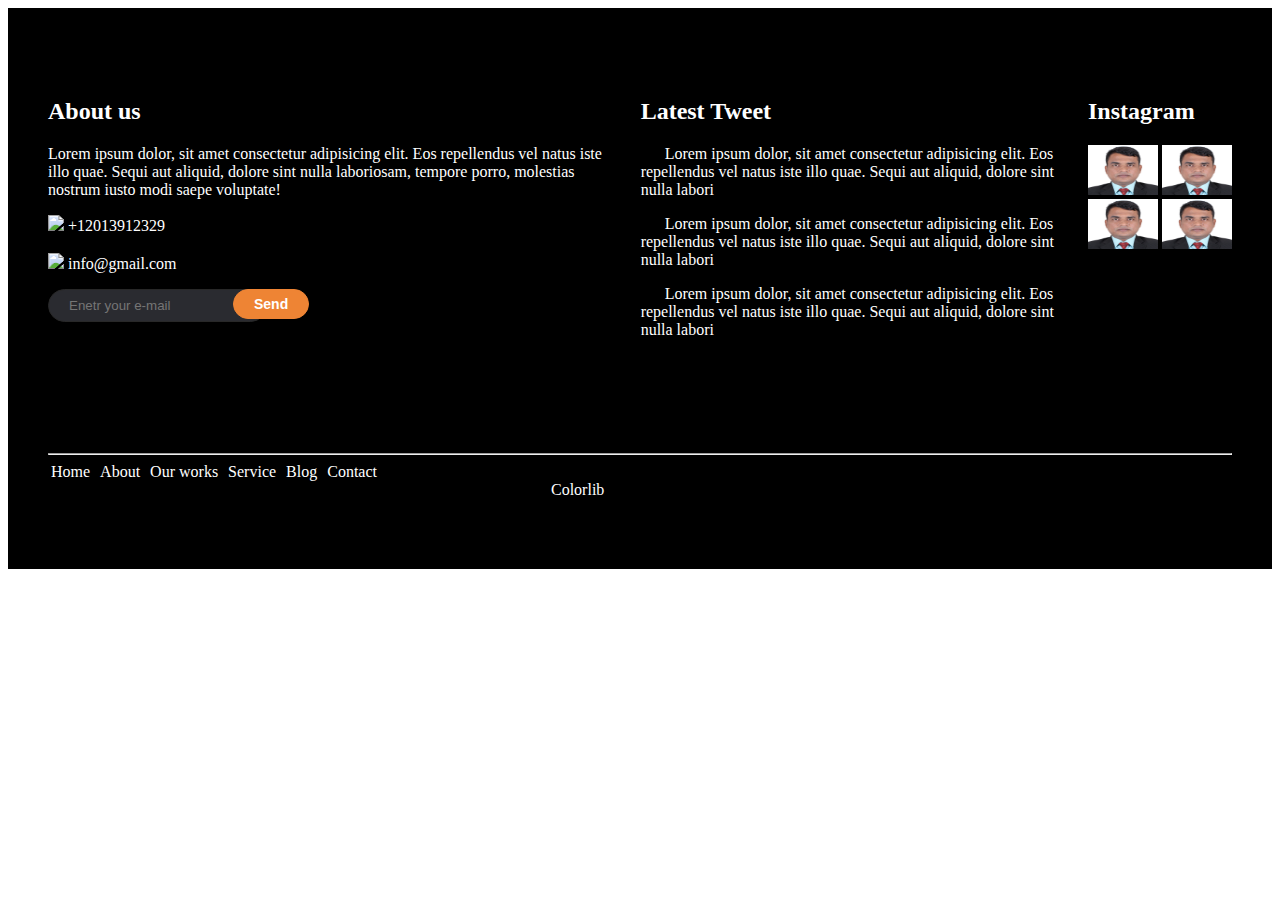
==== layout.html @ ad0ebd3c "Add files via upload" ====
<!DOCTYPE html>
<html>
<head>
<style>
.grid-container {
  display: grid;
  grid-template-columns:auto auto auto;
  background-color: black;
  gap:30px;
  padding:40px;
  color:white;
}
.grid-container > div {

  text-align: left;
  padding: 30px 0;
 
}
.right{
    padding-right:20px;
}
.bottom {
  grid-column: 1 / span 3;
}

.paddingRight{
    padding-right: 10px;
}
#ref{
    margin-right: 300px;
}
#ref2{
    margin-left: 500px;
}
#email{
    background-color: rgb(34, 29, 29);
    padding: 5px;
    border-radius: 20px;
    
}
#send{
    background-color: rgb(184, 122, 8);
    padding: 5px;
    border-radius: 25px;
   
}

 
  input{
      background-color: #2a2b30;
      border:1px solid #282828;
      border-radius: 25px;
      padding: 8px 20px;
      float: left;
  }
  button{
      background-color: #ee8434;
      font-size: 14px;
      font-weight: 600;
      color: #fff;
      border: 1px solid #ee8434;
      border-radius: 20px;
      padding: 6px 20px;
      float: left;
      position: relative;
      right: 34px;
  }
  a{
      color: #fff;
      text-decoration: none;
      font-size: 16px;
      font-weight: 500;
      padding: 3px;
  }

</style>
</head>
<body>
    <div class="grid-container">
  
    <div class="left">
        <h2>About us</h2>
        <p style="text-align:left ;">
            Lorem ipsum dolor, sit amet consectetur adipisicing elit. Eos repellendus vel natus iste illo quae. Sequi aut aliquid, dolore sint nulla laboriosam, tempore porro, molestias nostrum iusto modi saepe voluptate!
        </p>
        <p>
        <img src="message.jpg" height="10px" weidth="10px"/> +12013912329
        <br/> <br/>
        <img src="phone.png" height="10px" weidth="10px"/> info@gmail.com
        </p>
        <p>
       <p>
            <form action="" method="post">
                <input type="text" placeholder="Enetr your e-mail" />
                <button>Send</button>
            </form>
        </p>
        
    </div>
    <div class="middle">
        <h2>Latest Tweet</h2>
        <p style="text-align:left ;">
            <label style="padding-right:10px"><img src="twit.jpg" height="10" width="10"/></label>
            <label>Lorem ipsum dolor, sit amet consectetur adipisicing elit. Eos repellendus vel natus iste illo quae. Sequi aut aliquid, dolore sint nulla labori</label>
        </p>
        <p style="text-align:left ;">
            <label style="padding-right:10px"><img src="twit.jpg" height="10" width="10"/></label>
            <label>Lorem ipsum dolor, sit amet consectetur adipisicing elit. Eos repellendus vel natus iste illo quae. Sequi aut aliquid, dolore sint nulla labori</label>
        </p>
        <p style="text-align:left ;">
            <label style="padding-right:10px"><img src="twit.jpg" height="10" width="10"/></label>
            <label>Lorem ipsum dolor, sit amet consectetur adipisicing elit. Eos repellendus vel natus iste illo quae. Sequi aut aliquid, dolore sint nulla labori</label>
        </p>
    </div>  
    <div>
        <h2>Instagram</h2>
        <img src="profile.jpg" width="70px" height="50px"/>
        <img src="profile.jpg" width="70px" height="50px"/><br/>
        <img src="profile.jpg" width="70px" height="50px"/>
        <img src="profile.jpg" width="70px" height="50px"/>
    </div>
    
    <div class="bottom">
        
        <hr/>
        <label><a href="#">Home</a></lable>
        <label><a href="#">About</a> </lable>
        <label><a href="#">Our works</a> </lable>
        <label><a href="#">Service</a> </lable>
        <label><a href="#" >Blog</a> </lable>
        <label><a href="#" id="ref">Contact</a> </lable>
        <label><a href="#" id="ref2">Colorlib</a> </lable>     
    </div>
    
    
        
</div>

</body>
</html>
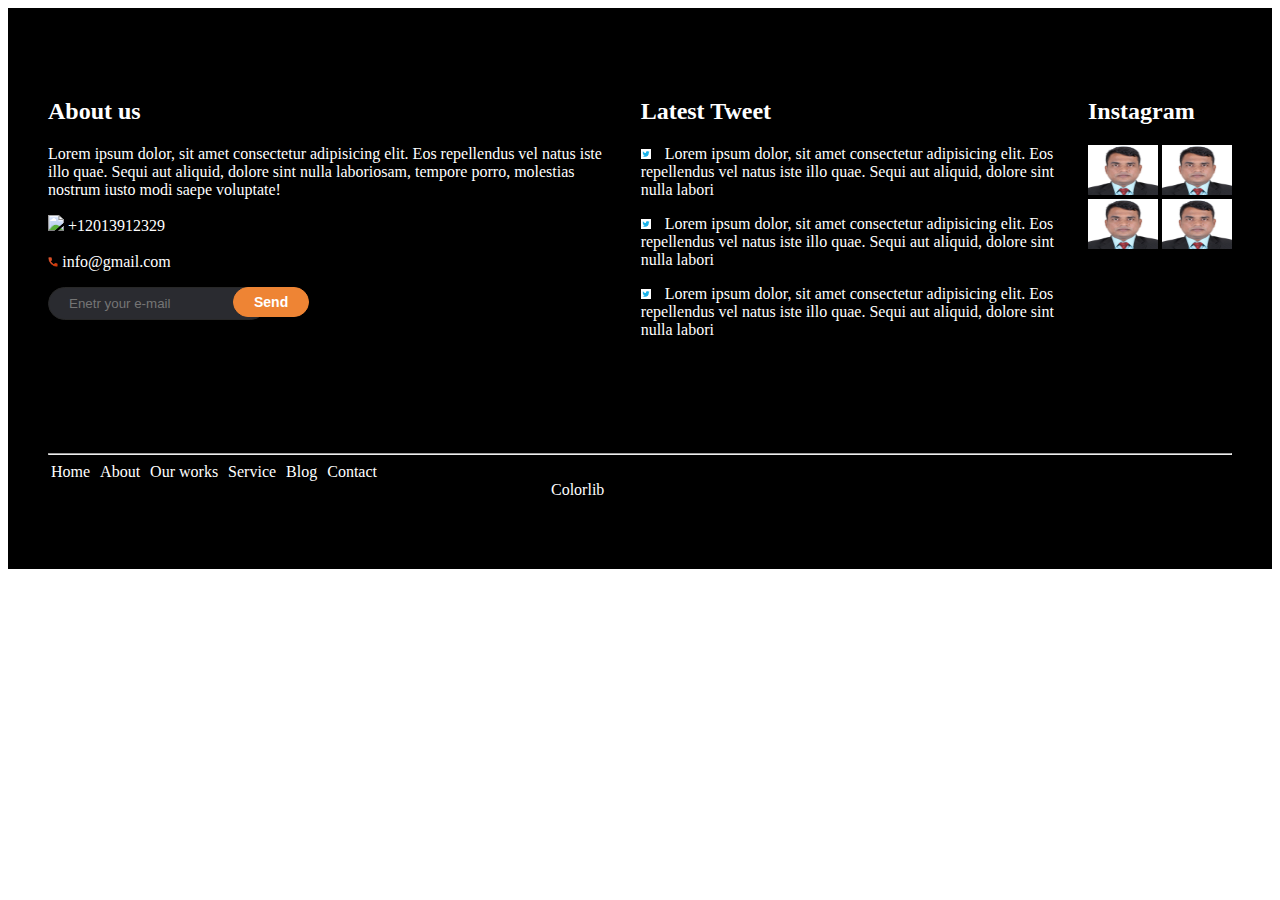
==== commit c29a1c2f: "Update layout.html" ====
--- a/layout.html
+++ b/layout.html
@@ -84,9 +84,9 @@
             Lorem ipsum dolor, sit amet consectetur adipisicing elit. Eos repellendus vel natus iste illo quae. Sequi aut aliquid, dolore sint nulla laboriosam, tempore porro, molestias nostrum iusto modi saepe voluptate!
         </p>
         <p>
-        <img src="message.jpg" height="10px" weidth="10px"/> +12013912329
+        <img src="images/message.jpg" height="10px" weidth="10px"/> +12013912329
         <br/> <br/>
-        <img src="phone.png" height="10px" weidth="10px"/> info@gmail.com
+        <img src="images/phone.png" height="10px" weidth="10px"/> info@gmail.com
         </p>
         <p>
        <p>
@@ -100,15 +100,15 @@
     <div class="middle">
         <h2>Latest Tweet</h2>
         <p style="text-align:left ;">
-            <label style="padding-right:10px"><img src="twit.jpg" height="10" width="10"/></label>
+            <label style="padding-right:10px"><img src="images/twit.jpg" height="10" width="10"/></label>
             <label>Lorem ipsum dolor, sit amet consectetur adipisicing elit. Eos repellendus vel natus iste illo quae. Sequi aut aliquid, dolore sint nulla labori</label>
         </p>
         <p style="text-align:left ;">
-            <label style="padding-right:10px"><img src="twit.jpg" height="10" width="10"/></label>
+            <label style="padding-right:10px"><img src="images/twit.jpg" height="10" width="10"/></label>
             <label>Lorem ipsum dolor, sit amet consectetur adipisicing elit. Eos repellendus vel natus iste illo quae. Sequi aut aliquid, dolore sint nulla labori</label>
         </p>
         <p style="text-align:left ;">
-            <label style="padding-right:10px"><img src="twit.jpg" height="10" width="10"/></label>
+            <label style="padding-right:10px"><img src="images/twit.jpg" height="10" width="10"/></label>
             <label>Lorem ipsum dolor, sit amet consectetur adipisicing elit. Eos repellendus vel natus iste illo quae. Sequi aut aliquid, dolore sint nulla labori</label>
         </p>
     </div>  
